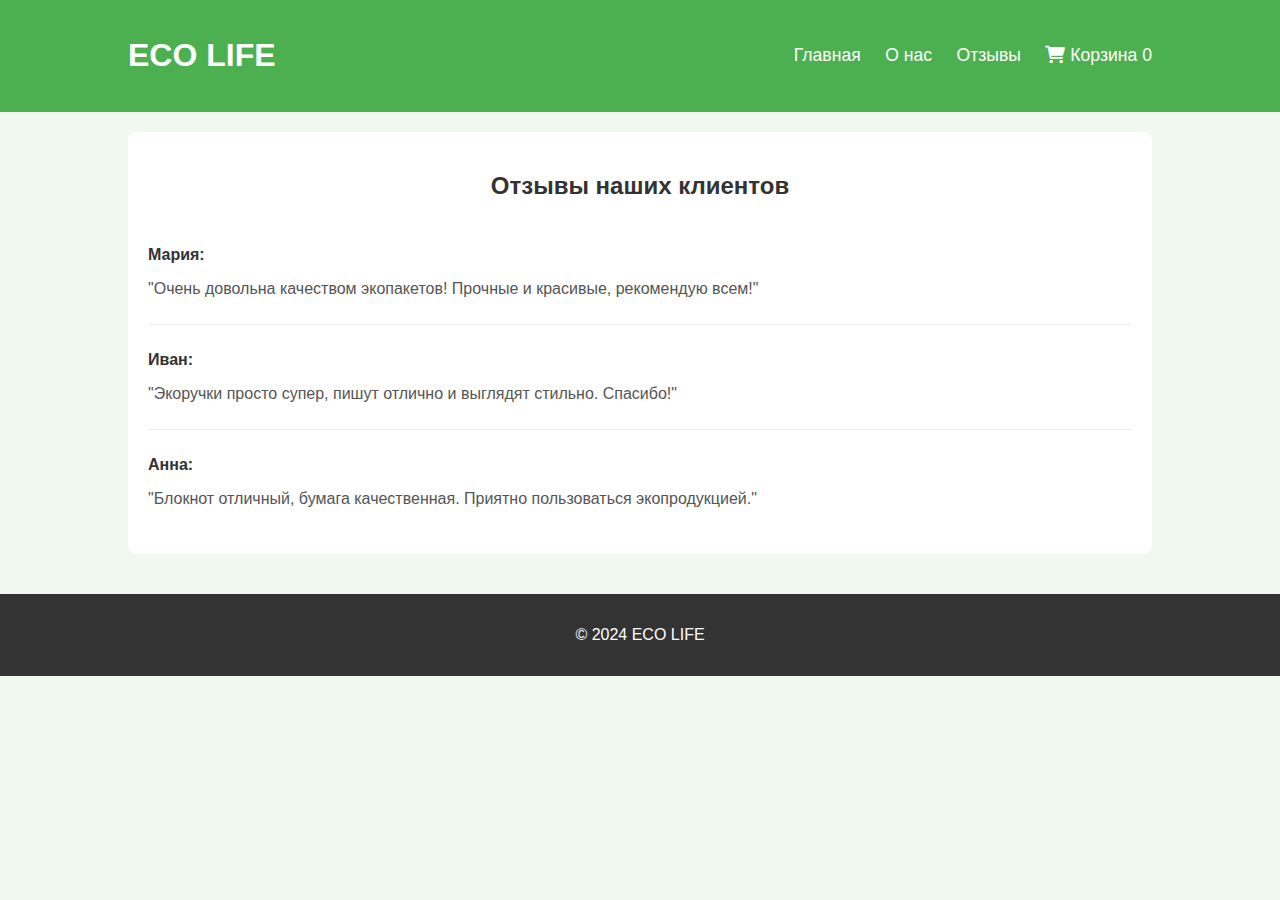
==== reviews.html @ 3d06458e "First Commit" ====
<!DOCTYPE html>
<html lang="ru">
<head>
    <meta charset="UTF-8">
    <meta name="viewport" content="width=device-width, initial-scale=1.0">
    <title>Отзывы - ECO LIFE</title>
    <link rel="stylesheet" href="style.css">
    <link rel="stylesheet" href="https://cdnjs.cloudflare.com/ajax/libs/font-awesome/6.0.0/css/all.min.css" integrity="sha512-9usAa10IRO0HhonpyAIVpjrylPvoDwiPUiKdWk5t3PyolY1cOd4DSE0Ga+ri4AuTroPR5aQvXU9xC6qOPnzFeg==" crossorigin="anonymous" referrerpolicy="no-referrer" />
</head>
<body>
    <header>
        <div class="container">
            <h1>ECO LIFE</h1>
            <nav>
                <a href="index.html">Главная</a>
                <a href="about.html">О нас</a>
                <a href="reviews.html">Отзывы</a>
                <a href="#" onclick="openCart()"><i class="fas fa-shopping-cart"></i> Корзина <span id="cart-count">0</span></a>
            </nav>
        </div>
    </header>
    <main>
        <div class="container">
            <section class="reviews">
                <h2>Отзывы наших клиентов</h2>
                <div class="review">
                    <p class="author">Мария:</p>
                    <p>"Очень довольна качеством экопакетов! Прочные и красивые, рекомендую всем!"</p>
                </div>
                <div class="review">
                    <p class="author">Иван:</p>
                    <p>"Экоручки просто супер, пишут отлично и выглядят стильно. Спасибо!"</p>
                </div>
                <div class="review">
                    <p class="author">Анна:</p>
                     <p> "Блокнот отличный, бумага качественная. Приятно пользоваться экопродукцией."</p>
                </div>
                <!-- Добавьте еще отзывы при необходимости -->
            </section>
        </div>
    </main>
    <footer>
        <p>&copy; 2024 ECO LIFE</p>
    </footer>
      <script src="script.js"></script>
</body>
</html>
---- style.css ----
body {
    font-family: sans-serif;
    margin: 0;
    padding: 0;
    background-color: #f0f8f0; /* Светло-зеленый фон */
    color: #333;
}

.container {
    width: 80%;
    margin: 0 auto;
    max-width: 1200px;
}

header {
    background-color: #4CAF50; /* Темно-зеленый цвет */
    color: white;
    padding: 1em 0;
}

header .container {
    display: flex;
    justify-content: space-between;
    align-items: center;
}

nav a {
    color: white;
    text-decoration: none;
    margin-left: 20px;
    font-size: 1.1em;
}

nav a:hover {
    text-decoration: underline;
}

main {
    padding: 20px 0;
}

.products {
    display: flex;
    justify-content: space-around;
    flex-wrap: wrap;
}

.product {
    width: 300px;
    border: 1px solid #ddd;
    padding: 15px;
    margin-bottom: 20px;
    background-color: white;
    border-radius: 8px;
    text-align: center;
}

.product img {
    max-width: 100%;
    height: auto;
    margin-bottom: 10px;
    border-radius: 5px;
}

.product h3 {
    margin-top: 0;
    color: #333;
}
.product p{
    color: #555;
}

.product .price{
    font-weight: bold;
    color: #4CAF50;
}

.add-to-cart {
    background-color: #a0522d; /* Коричневый цвет */
    color: white;
    border: none;
    padding: 10px 15px;
    border-radius: 5px;
    cursor: pointer;
    margin-top: 10px;
    transition: background-color 0.3s ease;
}

.add-to-cart:hover {
    background-color: #8b4513;
}

footer {
    background-color: #333;
    color: white;
    text-align: center;
    padding: 1em 0;
}
.cart-modal {
    display: none;
    position: fixed;
    z-index: 1000;
    left: 0;
    top: 0;
    width: 100%;
    height: 100%;
    background-color: rgba(0, 0, 0, 0.5);
    align-items: center;
    justify-content: center;
}

.cart-content {
    background-color: white;
    padding: 20px;
    border-radius: 8px;
    max-width: 600px;
    width: 90%;
    position: relative;
    overflow-y: auto; /* Добавим прокрутку, если контент не помещается */
    max-height: 80vh; /* Ограничим высоту */
    max-width: 90%;
}

.close-cart {
    position: absolute;
    top: 10px;
    right: 10px;
    font-size: 2em;
    cursor: pointer;
    color: #888;
}

.close-cart:hover {
    color: #333;
}
#cart-items {
    margin-bottom: 10px;
}
.cart-item {
    display: flex;
    justify-content: space-between;
    align-items: center;
    border-bottom: 1px solid #eee;
    padding: 10px 0;
}
.cart-item-info {
    display: flex;
    align-items: center;
}

.cart-item img {
    max-height: 50px;
    margin-right: 10px;
}
.cart-item-details {
    margin-right: 10px; /* Добавил отступ для названия и количества */
}
.cart-item button {
    background-color: #a0522d; /* Коричневый цвет */
    color: white;
    border: none;
    padding: 5px 10px;
    border-radius: 5px;
    cursor: pointer;
    margin: 0 5px;
    transition: background-color 0.3s ease;
}

.cart-item button:hover {
    background-color: #8b4513;
}
.cart-total{
    margin: 10px 0;
    font-size: 1.2em;
    text-align: right;
}
.checkout-button {
     background-color: #4CAF50;
    color: white;
    border: none;
    padding: 10px 15px;
    border-radius: 5px;
    cursor: pointer;
    transition: background-color 0.3s ease;
        display: block; /* Растягиваем кнопку на всю ширину */
    margin: 20px auto 0; /* Автоматические левый и правый отступы */
    text-align: center; /* Центрирование текста внутри кнопки */
    width: fit-content; /* Устанавливаем ширину кнопки по её содержимому */
}

.checkout-button:hover {
    background-color: #3a873e;
}

.about-us {
    background: white;
     padding: 20px;
    border-radius: 8px;
     margin-bottom: 20px;

}
.about-us h2{
      color: #333;
      margin-bottom: 20px;
      text-align: center;
}
.about-us p{
    color: #555;
    line-height: 1.6em;
    margin-bottom: 15px;
}
.reviews {
    background: white;
     padding: 20px;
    border-radius: 8px;
     margin-bottom: 20px;
}
.reviews h2 {
    text-align: center;
    margin-bottom: 20px;
}

.review {
    border-bottom: 1px solid #eee;
    padding: 10px 0;
}

.review:last-child{
    border-bottom: none;
}
.review .author{
    font-weight: bold;
    margin-bottom: 5px;
    color: #333;
}
.review p{
    color: #555;
}
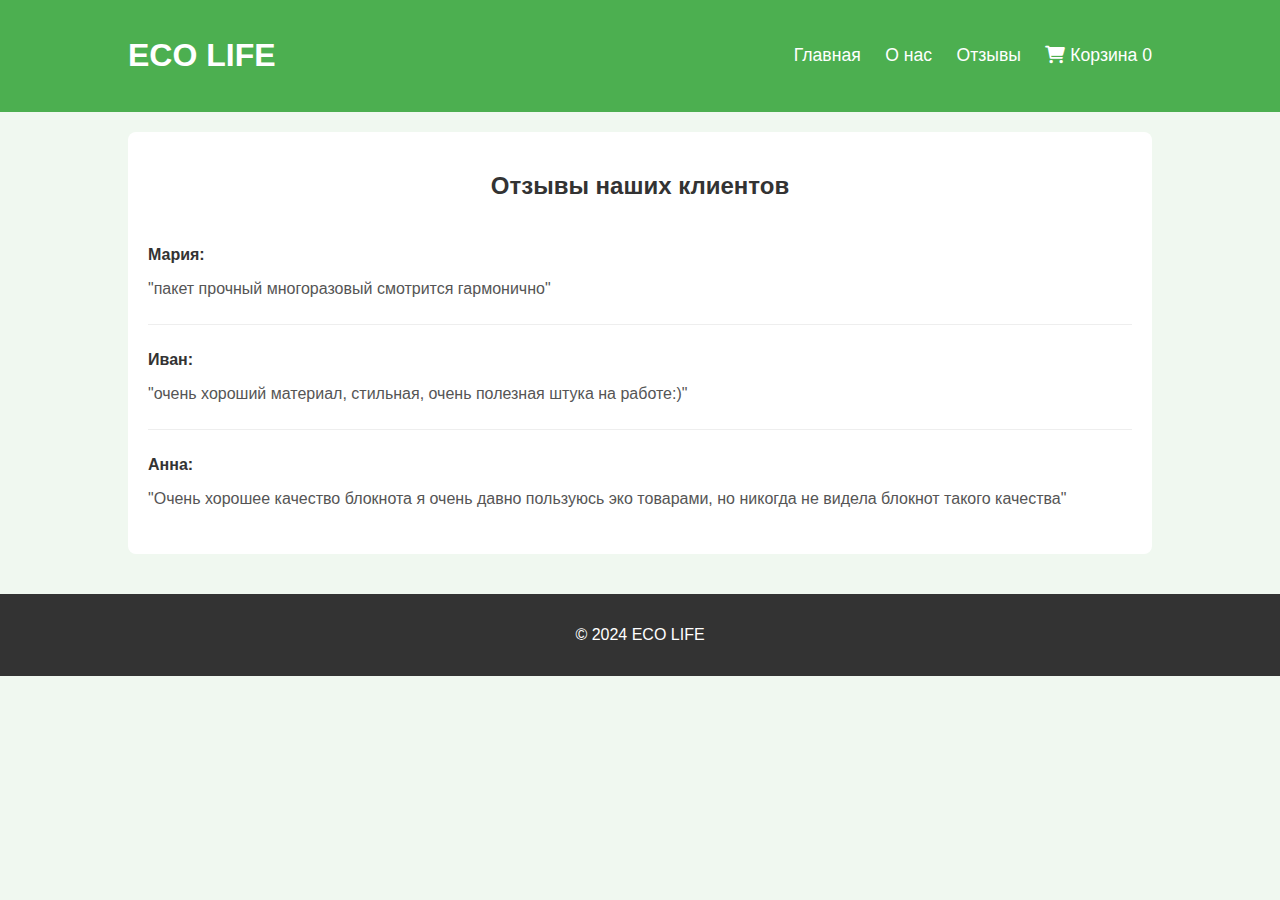
==== commit 0dee74c5: "Update reviews.html" ====
--- a/reviews.html
+++ b/reviews.html
@@ -25,15 +25,15 @@
                 <h2>Отзывы наших клиентов</h2>
                 <div class="review">
                     <p class="author">Мария:</p>
-                    <p>"Очень довольна качеством экопакетов! Прочные и красивые, рекомендую всем!"</p>
+                    <p>"пакет прочный многоразовый смотрится гармонично"</p>
                 </div>
                 <div class="review">
                     <p class="author">Иван:</p>
-                    <p>"Экоручки просто супер, пишут отлично и выглядят стильно. Спасибо!"</p>
+                    <p>"очень хороший материал, стильная, очень полезная штука на работе:)"</p>
                 </div>
                 <div class="review">
                     <p class="author">Анна:</p>
-                     <p> "Блокнот отличный, бумага качественная. Приятно пользоваться экопродукцией."</p>
+                     <p> "Очень хорошее качество блокнота я очень давно пользуюсь эко товарами, но никогда не видела блокнот такого качества"</p>
                 </div>
                 <!-- Добавьте еще отзывы при необходимости -->
             </section>
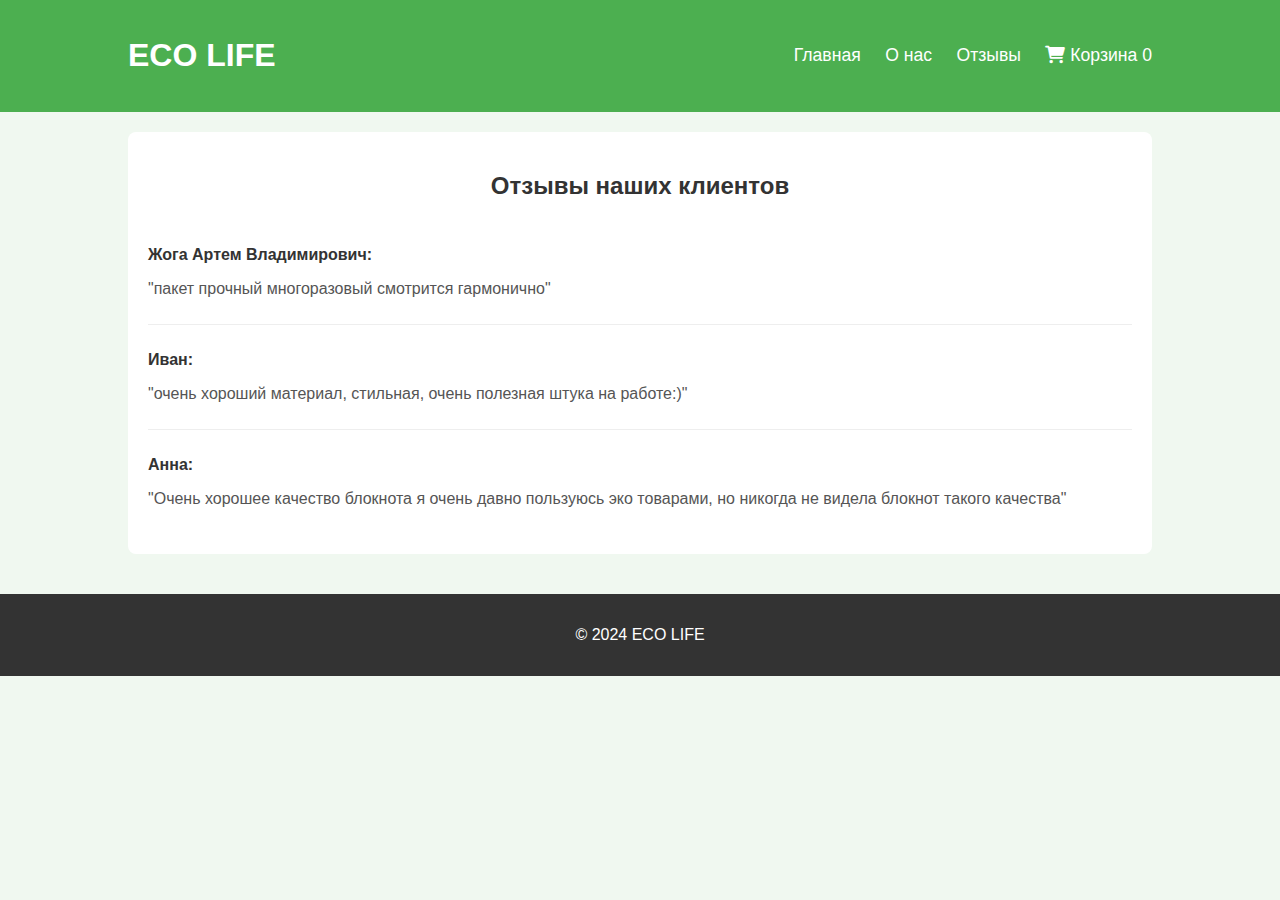
==== commit f6e4c316: "Update reviews.html" ====
--- a/reviews.html
+++ b/reviews.html
@@ -24,7 +24,7 @@
             <section class="reviews">
                 <h2>Отзывы наших клиентов</h2>
                 <div class="review">
-                    <p class="author">Мария:</p>
+                    <p class="author">Жога Артем Владимирович:</p>
                     <p>"пакет прочный многоразовый смотрится гармонично"</p>
                 </div>
                 <div class="review">
